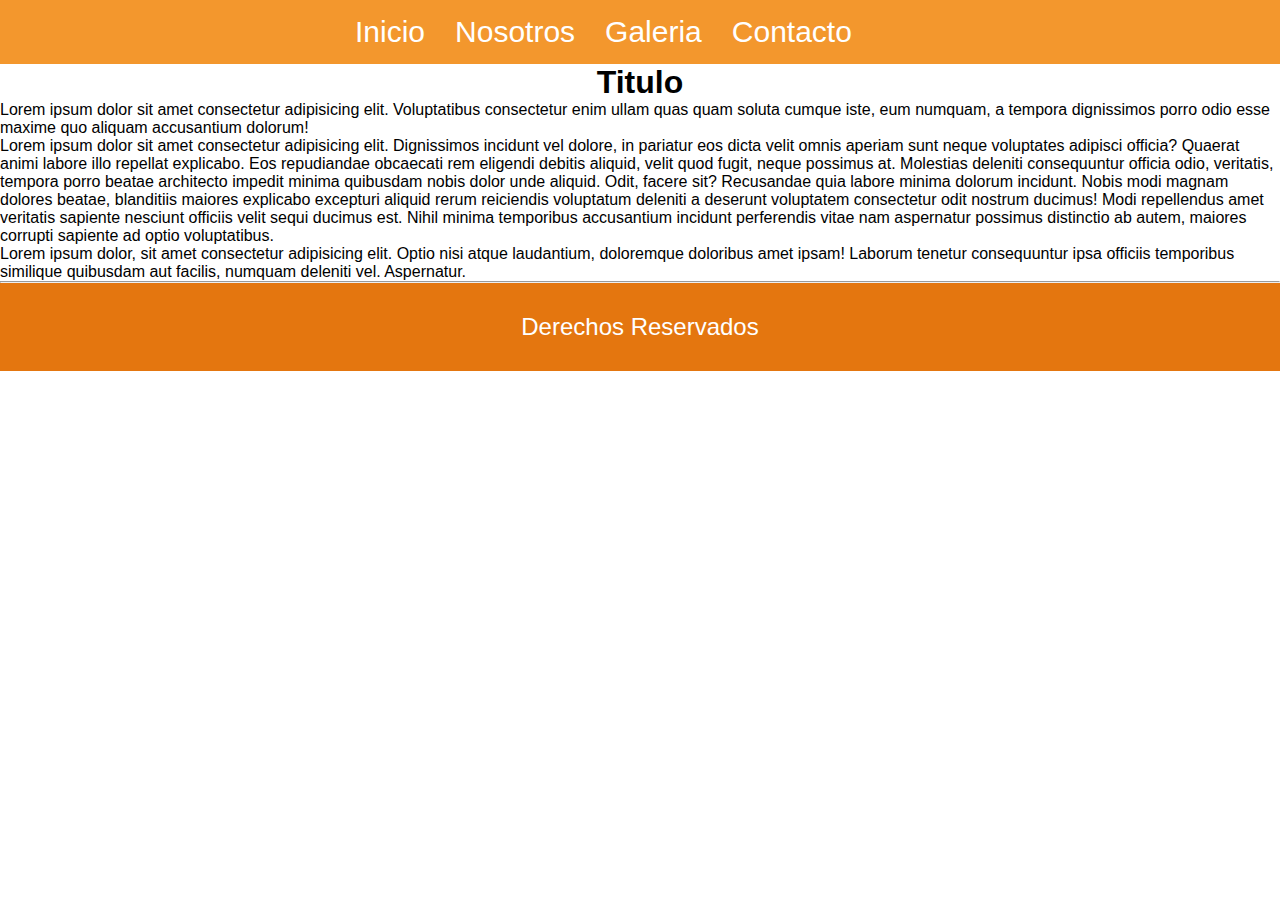
==== index.html @ ae8f0b81 "Primer commit" ====
<!DOCTYPE html>
<html lang="en">
<head>
    <meta charset="UTF-8">
    <meta http-equiv="X-UA-Compatible" content="IE=edge">
    <link rel="stylesheet" href="css/style.css">
    <meta name="viewport" content="width=device-width, initial-scale=1.0">
    <meta name="author" content="Jose Arturo Badillo Olguin">
    <title>Index</title>
</head>
<body>
    <nav>
        <ul>
            <li><a href="index.html" class="menu">Inicio</a></li>
            <li><a href="nosotros.html" class="menu">Nosotros</a></li>
            <li><a href="galeria.html" class="menu">Galeria</a></li>
            <li><a href="contacto.html" class="menu">Contacto</a></li>
        </ul>
    </nav>
    <section>
        <article>
            <h1>Titulo</h1>
            <p>Lorem ipsum dolor sit amet consectetur adipisicing elit. Voluptatibus consectetur enim ullam quas quam soluta cumque iste, eum numquam, a tempora dignissimos porro odio esse maxime quo aliquam accusantium dolorum!</p>
        </article>
    </section>
    <section>
        Lorem ipsum dolor sit amet consectetur adipisicing elit. Dignissimos incidunt vel dolore, in pariatur eos dicta velit omnis aperiam sunt neque voluptates adipisci officia? Quaerat animi labore illo repellat explicabo.
        Eos repudiandae obcaecati rem eligendi debitis aliquid, velit quod fugit, neque possimus at. Molestias deleniti consequuntur officia odio, veritatis, tempora porro beatae architecto impedit minima quibusdam nobis dolor unde aliquid.
        Odit, facere sit? Recusandae quia labore minima dolorum incidunt. Nobis modi magnam dolores beatae, blanditiis maiores explicabo excepturi aliquid rerum reiciendis voluptatum deleniti a deserunt voluptatem consectetur odit nostrum ducimus!
        Modi repellendus amet veritatis sapiente nesciunt officiis velit sequi ducimus est. Nihil minima temporibus accusantium incidunt perferendis vitae nam aspernatur possimus distinctio ab autem, maiores corrupti sapiente ad optio voluptatibus.
    </section>
    <section>
        Lorem ipsum dolor, sit amet consectetur adipisicing elit. Optio nisi atque laudantium, doloremque doloribus amet ipsam! Laborum tenetur consequuntur ipsa officiis temporibus similique quibusdam aut facilis, numquam deleniti vel. Aspernatur.
    </section>
</body>
<footer>
    <hr>
    <p>Derechos Reservados</p>
    
</footer>
</html>
---- css/style.css ----
*{
    margin: 0px;
}
body{
    font-family: Arial, Helvetica, sans-serif;
}
nav{
    background-color: #f3972d;
    overflow: hidden;
}
nav ul{
    list-style: none;
    left: 300px;
    position: relative;
}
nav ul li{
    float: left;
    margin: 15px;
}
li>a{
    text-decoration: none;
    color: white;
    font-size: 30px;
}
.menu{
    text-decoration: none;
    color: white;

}
.menu:hover{
    background-color: #03050e;
}
footer p{
    color: white;
    background-color: #e4760f;
    padding: 30px;
    text-align: center;
    font-size: x-large;
}
/*galeria*/
.contenedor-principal{
    margin: 32px;
    margin-top: 50px;
}
.contenedor-galeria{
    margin: auto;
}
.contenedor-galeria img{
    margin: 10px;
    width: 250px;
    height: 200px;
    border: 20px solid #ec7e24;
    padding: 5px;
    opacity: 0.7;
}
.contenedor-galeria img:hover{
    opacity: 2;
    cursor: pointer;
}
div.noticia {
    width: 40%;
    margin: 30px auto;
    background-color: rgb(241, 154, 54);
    padding: 15px;
    font-family: Arial, Helvetica, sans-serif;
    text-align: justify;
  }
  
  div.noticia img.izquierda {
    float: left;
    margin-right: 15px;
  }
  div.reset {
      clear: both;
  }
  div.texto{
    text-align: justify;
    font-family: Arial, Helvetica, sans-serif;
    padding: auto;
    margin-left: 20px;
    margin-right: 20px;
  }
  img{
      width: 150px;   
  }
  h1{
    text-align: center;
  }
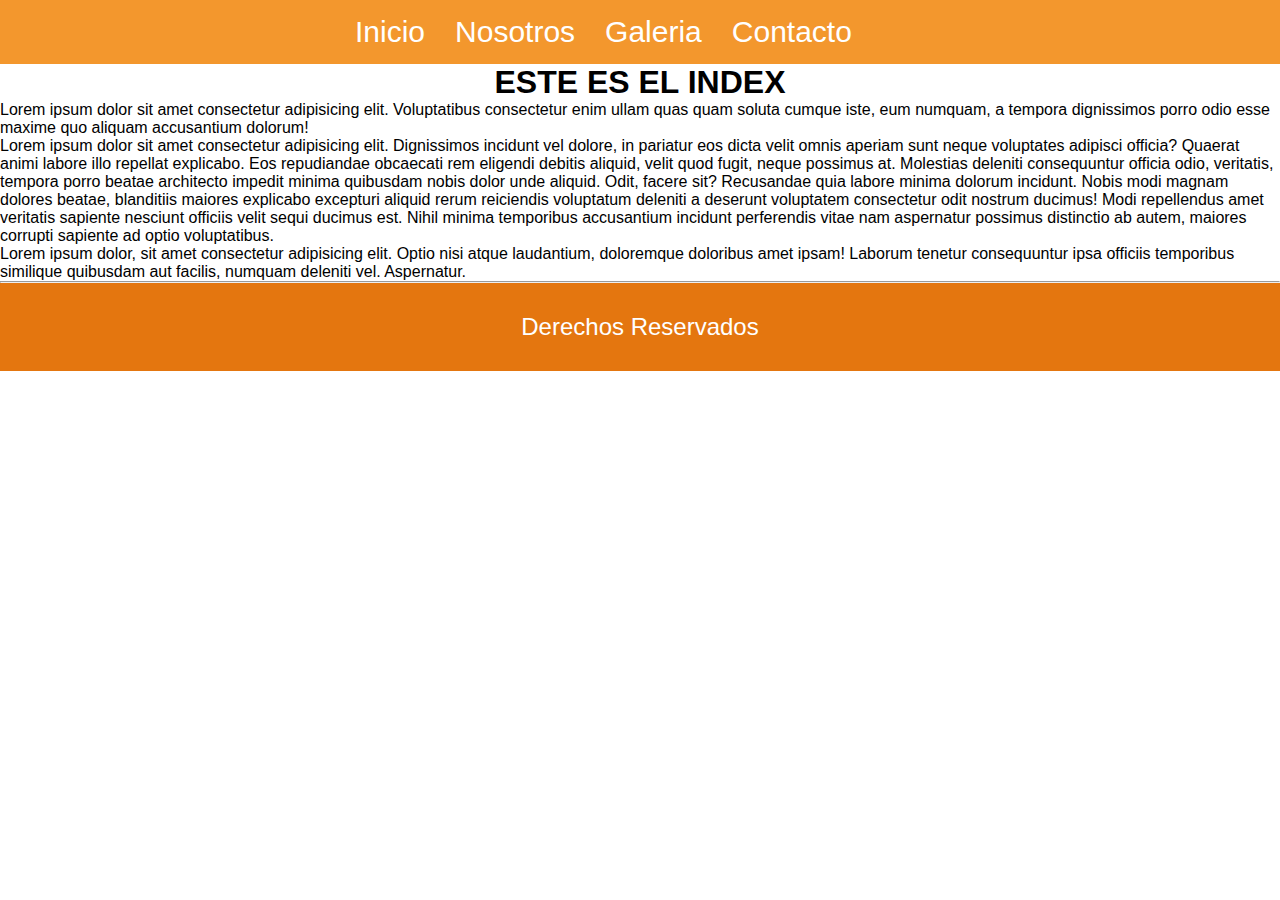
==== commit 14010cd4: "modifique el titulo" ====
--- a/index.html
+++ b/index.html
@@ -19,7 +19,7 @@
     </nav>
     <section>
         <article>
-            <h1>Titulo</h1>
+            <h1>ESTE ES EL INDEX</h1>
             <p>Lorem ipsum dolor sit amet consectetur adipisicing elit. Voluptatibus consectetur enim ullam quas quam soluta cumque iste, eum numquam, a tempora dignissimos porro odio esse maxime quo aliquam accusantium dolorum!</p>
         </article>
     </section>
